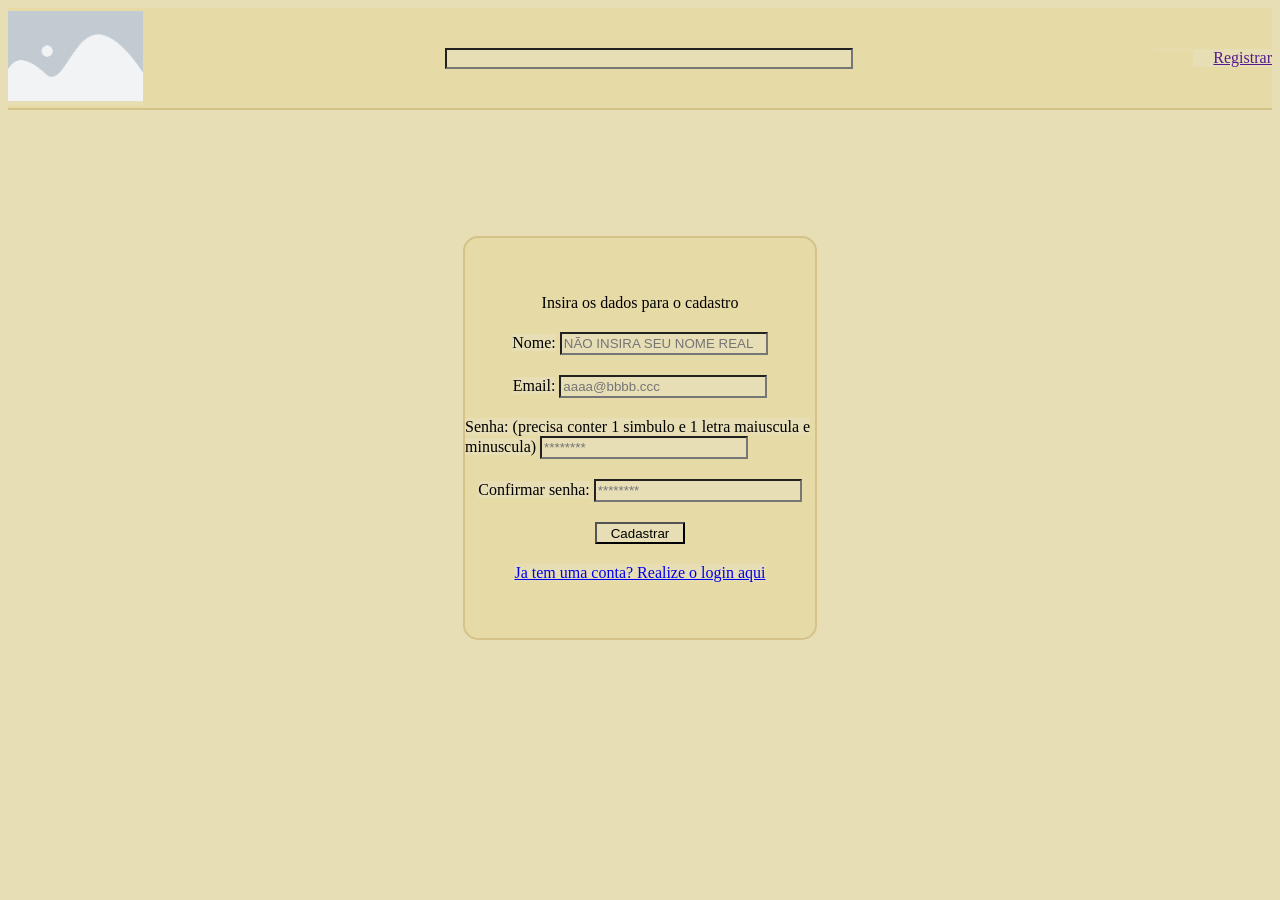
==== public/cadastro.html @ 96225e31 "O CADASTRO FUNCIONA" ====
<!DOCTYPE html>
<html lang="en">

<head>
  <meta charset="UTF-8">
  <meta name="viewport" content="width=device-width, initial-scale=1.0">
  <link rel="stylesheet" href="css/global.css">
  <link rel="stylesheet" href="css/header.css">
  <link rel="stylesheet" href="css/login.css">
  <script src="js/sessao.js"></script>
  <title>Login</title>
</head>

<body>
  <header>
    <div class="border-head">
      <div class="header">
        <div class="l-side">
          <a href="index.html"><img src="img/placeholder.png" alt="logo" class="imagem-he"></a>
        </div>
        <div class="mid">
          <input type="text" id="search">
        </div>
        <div class="r-side">
          <img src="img/imagem2.png" alt="" style="padding-right: 0.22px;">
          <div class="register-button">
            <a href="">Registrar</a>
          </div>
        </div>
      </div>
    </div>
  </header>

  <main>
    <div class="login-main">
      <div class="alerta_erro">
        <div class="card_erro" id="cardErro">
          <span id="mensagem_erro"></span>
        </div>
      </div>
      <div class="borda">
        <div class="elementos">
          <div>
            Insira os dados para o cadastro
          </div>
          <div>
            <label for="inp_email">Nome:</label>
            <input type="text" id="inp_nome" class="tamanho" placeholder="NÃO INSIRA SEU NOME REAL">
          </div>
          <div>
            <label for="inp_email">Email:</label>
            <input type="text" id="inp_email" class="tamanho" placeholder="aaaa@bbbb.ccc">
          </div>
          <div>
            <label for="inp_email">Senha: <span class="senha">(precisa conter 1 simbulo e 1 letra maiuscula e
                minuscula)</span></label>
            <input type="text" id="inp_senha" class="tamanho" placeholder="********">
          </div>
          <div>
            <label for="inp_email">Confirmar senha:</label>
            <input type="text" id="inp_c_senha" class="tamanho" placeholder="********">
          </div>
          <div>
            <div id="botao"><button onclick="cadastrar()" class="tamanho-botao">Cadastrar</button></div>
          </div>
          <div>
            <a href="cadastro.html">Ja tem uma conta? Realize o login aqui</a>
          </div>
        </div>
      </div>
    </div>
  </main>
</body>

</html>

<script>
  function aguarde() {
    botao.innerHTML = `<span>Aguarde...</span>`
  }
  function terminou() {
    botao.innerHTML = `<button onclick="cadastrar()" class="tamanho-botao">Cadastrar</button>`
  }

  function cadastrar() {
    aguarde()
    var nomeVar = inp_nome.value;
    var emailVar = inp_email.value;
    var senhaVar = inp_senha.value;
    var CSenhaVar = inp_c_senha.value;
    let simbulos = ['@', '!', '#', '#', '$', '%', '^', '&', '*', '(', ')', '[', ']', '{', '}', '-', '_', '=', '+', '/', '?', '.', '>', '<', ',', ';', ':', '|', '`', '~', ``, `"`]
    let senhaValida = false

    if (
      nomeVar == "" ||
      emailVar == "" ||
      senhaVar == "" ||
      CSenhaVar == ""
    ) {
      mensagem_erro.innerHTML =
        "Insira todos os valores"
      terminou()
      return false;
    };

    if (!emailVar.includes('@') || !emailVar.includes('.') || emailVar.includes('@.')) {
      mensagem_erro.innerHTML = "Email invalido"
      terminou()
      return false;
    };

    for (i = 0; i < simbulos.length; i++) {
      if (senhaVar.includes(simbulos[i])) {
        senhaValida = true;
        break;
      };
    };

    if (!senhaValida) {
      mensagem_erro.innerHTML = "Senha invalida, insira uma senha mais forte"
      terminou()
      return false;
    };

    if (senhaVar != CSenhaVar) {
      mensagem_erro.innerHTML =
        "Senhas diferentes"
      terminou()
      return false;
    };



    fetch("/usuarios/cadastrar", {
      method: "POST",
      headers: {
        "Content-Type": "application/json",
      },
      body: JSON.stringify({
        nomeServer: nomeVar,
        emailServer: emailVar,
        senhaServer: senhaVar
      }),
    })
      .then(function (resposta) {
        console.log("resposta: ", resposta);

        if (resposta.ok) {
          window.location = "login.html";
          limparFormulario();
        } else {
          throw "Houve um erro ao tentar realizar o cadastro!";
        }
      })
      .catch(function (resposta) {
        console.log(`#ERRO: ${resposta}`);
      });
      
      terminou()
    return false;
  }
</script>
---- public/css/global.css ----
* {
    background-color: #e7deb5;
    scrollbar-width: none;
}
---- public/css/header.css ----
.border-head {
    display: flex;
    height: 100px;
    border-bottom: solid 2px #d5c289;
    background-color: #e6daa6;
    align-items: center;
    justify-content: center;
}

.header {
    display: flex;
    flex-direction: row;
    justify-content: space-between;
    gap: 200px;
    align-items: center;
    background-color: #e6daa6;
    height: auto;
    width: 1600px;
}

.l-side {
    display: flex;
}

.imagem-he {
    height: 90px;
}

.r-side {
    display: flex;
    align-items: center;
    gap: 20px;
}

.mid {
    display: flex;
    align-self: center;
}

.mid input {
    width: 400px;
    height: auto;
}
---- public/css/login.css ----
* {
    scrollbar-width: 0;
}

.login-main{
    display: flex;
    justify-content: center;
    padding-top: 10%;
}

.alerta_erro{
  display: flex;
  justify-content: flex-end;
}

.tamanho {
    height: 17px;
    width: 200px;
}

.tamanho-botao {
    height: 22px;
    width: 90px;
}

.borda {
    display: flex;
    width: 350px;
    height: 400px;
    border: 2px solid #d5c289;
    background-color: #e6daa6;
    border-radius: 15px;
    flex-direction: column;
    align-items: center;
    justify-content: center;
}

.elementos {
    display: flex;
    flex-direction: column;
    background-color: #e6daa6;
    gap: 20px;
    align-items: center;
}

.elementos div {
    background-color: #e6daa6;
}
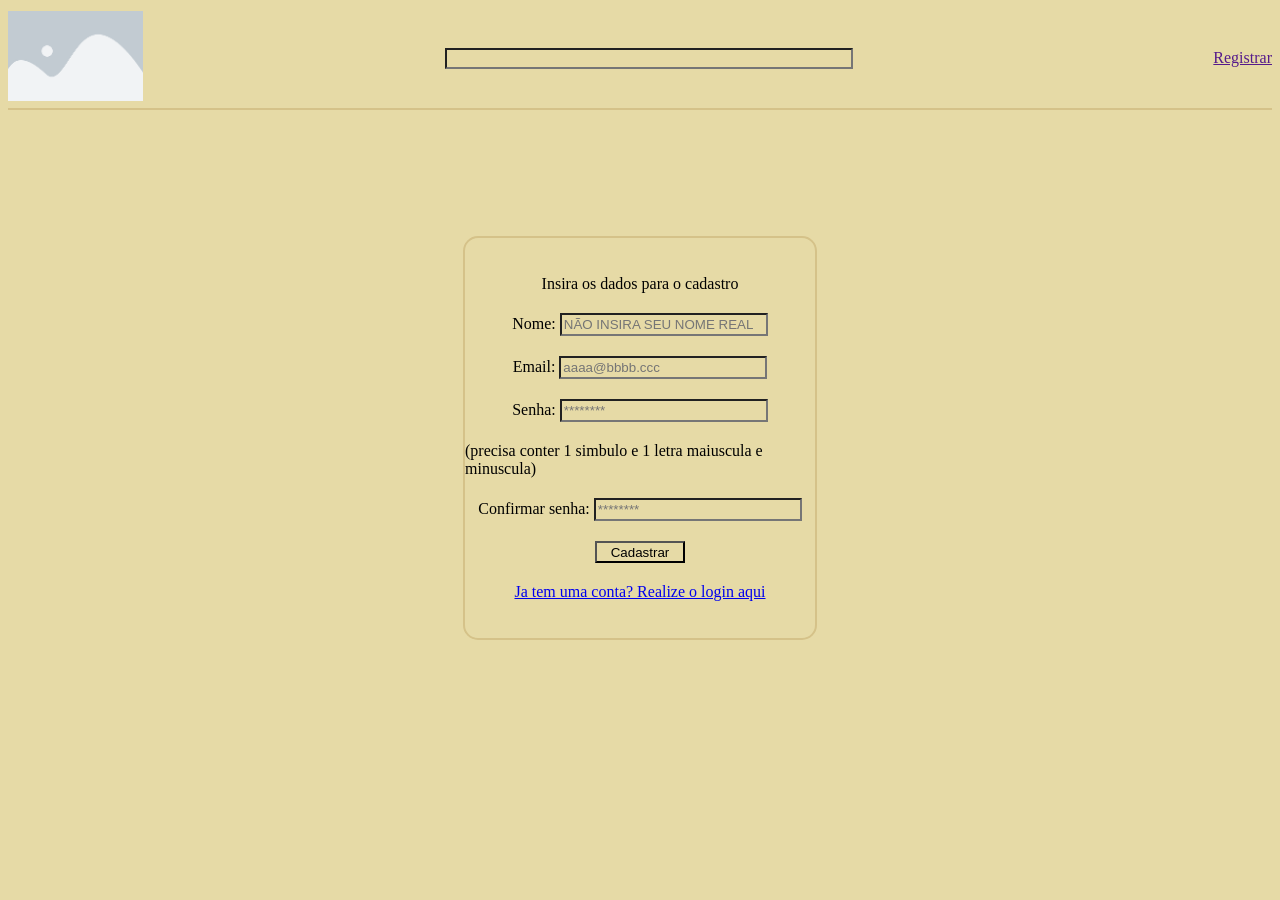
==== commit d05ffa66: "Update cadastro.html" ====
--- a/public/cadastro.html
+++ b/public/cadastro.html
@@ -52,10 +52,11 @@
             <input type="text" id="inp_email" class="tamanho" placeholder="aaaa@bbbb.ccc">
           </div>
           <div>
-            <label for="inp_email">Senha: <span class="senha">(precisa conter 1 simbulo e 1 letra maiuscula e
-                minuscula)</span></label>
+            <label for="inp_email">Senha:</label>
             <input type="text" id="inp_senha" class="tamanho" placeholder="********">
           </div>
+          <div><span class="senha_info">(precisa conter 1 simbulo e 1 letra maiuscula e
+                minuscula)</span></div>
           <div>
             <label for="inp_email">Confirmar senha:</label>
             <input type="text" id="inp_c_senha" class="tamanho" placeholder="********">
@@ -109,6 +110,12 @@
       return false;
     };
 
+    if (senhaVar.length < 8) {
+      mensagem_erro.innerHTML = "Senha curta demais"
+      terminou()
+      return false;
+    }
+
     for (i = 0; i < simbulos.length; i++) {
       if (senhaVar.includes(simbulos[i])) {
         senhaValida = true;
@@ -159,4 +166,4 @@
       terminou()
     return false;
   }
-</script>+</script>
--- a/public/css/header.css
+++ b/public/css/header.css
@@ -1,8 +1,11 @@
+* {
+    background-color: #e6daa6;
+}
+
 .border-head {
     display: flex;
     height: 100px;
     border-bottom: solid 2px #d5c289;
-    background-color: #e6daa6;
     align-items: center;
     justify-content: center;
 }
@@ -13,7 +16,6 @@
     justify-content: space-between;
     gap: 200px;
     align-items: center;
-    background-color: #e6daa6;
     height: auto;
     width: 1600px;
 }
@@ -32,6 +34,12 @@
     gap: 20px;
 }
 
+.r-side-logado {
+    display: flex;
+    align-items: center;
+    gap: 20px;
+}
+
 .mid {
     display: flex;
     align-self: center;
@@ -40,4 +48,10 @@
 .mid input {
     width: 400px;
     height: auto;
-}+}
+
+.img_usuario{
+    width: 80px;
+    height: 80px;
+    object-fit: cover;
+}
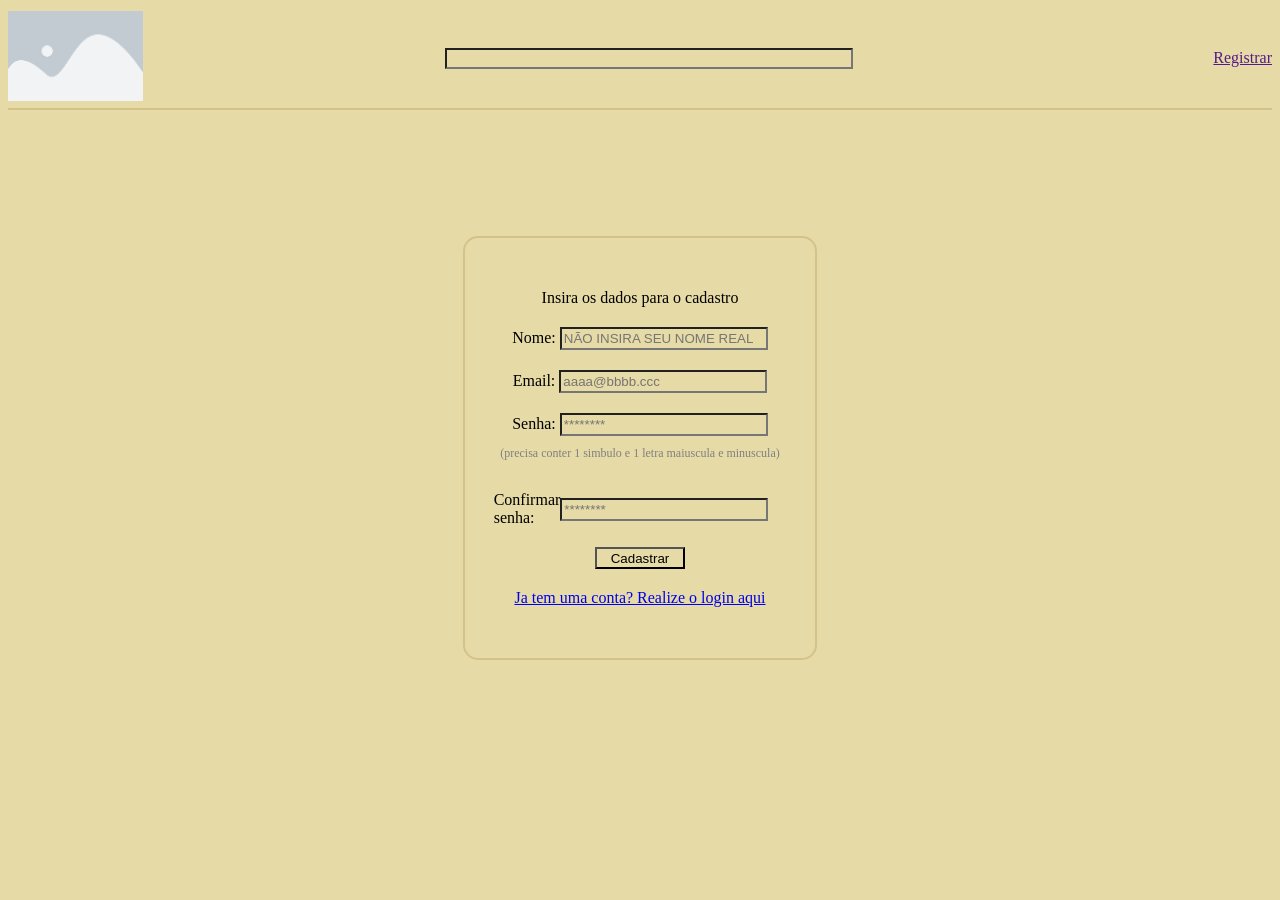
==== commit 00abac85: "trabalhando no css do cadastro" ====
--- a/public/cadastro.html
+++ b/public/cadastro.html
@@ -55,11 +55,15 @@
             <label for="inp_email">Senha:</label>
             <input type="text" id="inp_senha" class="tamanho" placeholder="********">
           </div>
-          <div><span class="senha_info">(precisa conter 1 simbulo e 1 letra maiuscula e
-                minuscula)</span></div>
-          <div>
-            <label for="inp_email">Confirmar senha:</label>
-            <input type="text" id="inp_c_senha" class="tamanho" placeholder="********">
+          <div><span class="senha-info">(precisa conter 1 simbulo e 1 letra maiuscula e
+              minuscula)</span></div>
+          <div class="confirmar-senha">
+            <div>
+              <label for="inp_email">Confirmar<br>senha:</label>
+            </div>
+            <div>
+              <input type="text" id="inp_c_senha" class="tamanho" placeholder="********">
+            </div>
           </div>
           <div>
             <div id="botao"><button onclick="cadastrar()" class="tamanho-botao">Cadastrar</button></div>
@@ -162,8 +166,8 @@
       .catch(function (resposta) {
         console.log(`#ERRO: ${resposta}`);
       });
-      
-      terminou()
+
+    terminou()
     return false;
   }
-</script>
+</script>
--- a/public/css/login.css
+++ b/public/css/login.css
@@ -10,7 +10,11 @@
 
 .alerta_erro{
   display: flex;
-  justify-content: flex-end;
+  justify-content: start;
+  width: 300px;
+  text-align: center;
+  transform: translateY(-50px);
+  position: fixed;
 }
 
 .tamanho {
@@ -26,7 +30,7 @@
 .borda {
     display: flex;
     width: 350px;
-    height: 400px;
+    height: 420px;
     border: 2px solid #d5c289;
     background-color: #e6daa6;
     border-radius: 15px;
@@ -36,6 +40,7 @@
 }
 
 .elementos {
+    position: fixed;
     display: flex;
     flex-direction: column;
     background-color: #e6daa6;
@@ -45,4 +50,18 @@
 
 .elementos div {
     background-color: #e6daa6;
+}
+
+.senha-info {
+    display: flex;
+    font-size: 12px;
+    color: gray;
+    transform: translateY(-10px);
+}
+
+.confirmar-senha {
+    display: flex;
+    align-items: center;
+    flex-direction: row;
+    transform: translateX(-9px);
 }
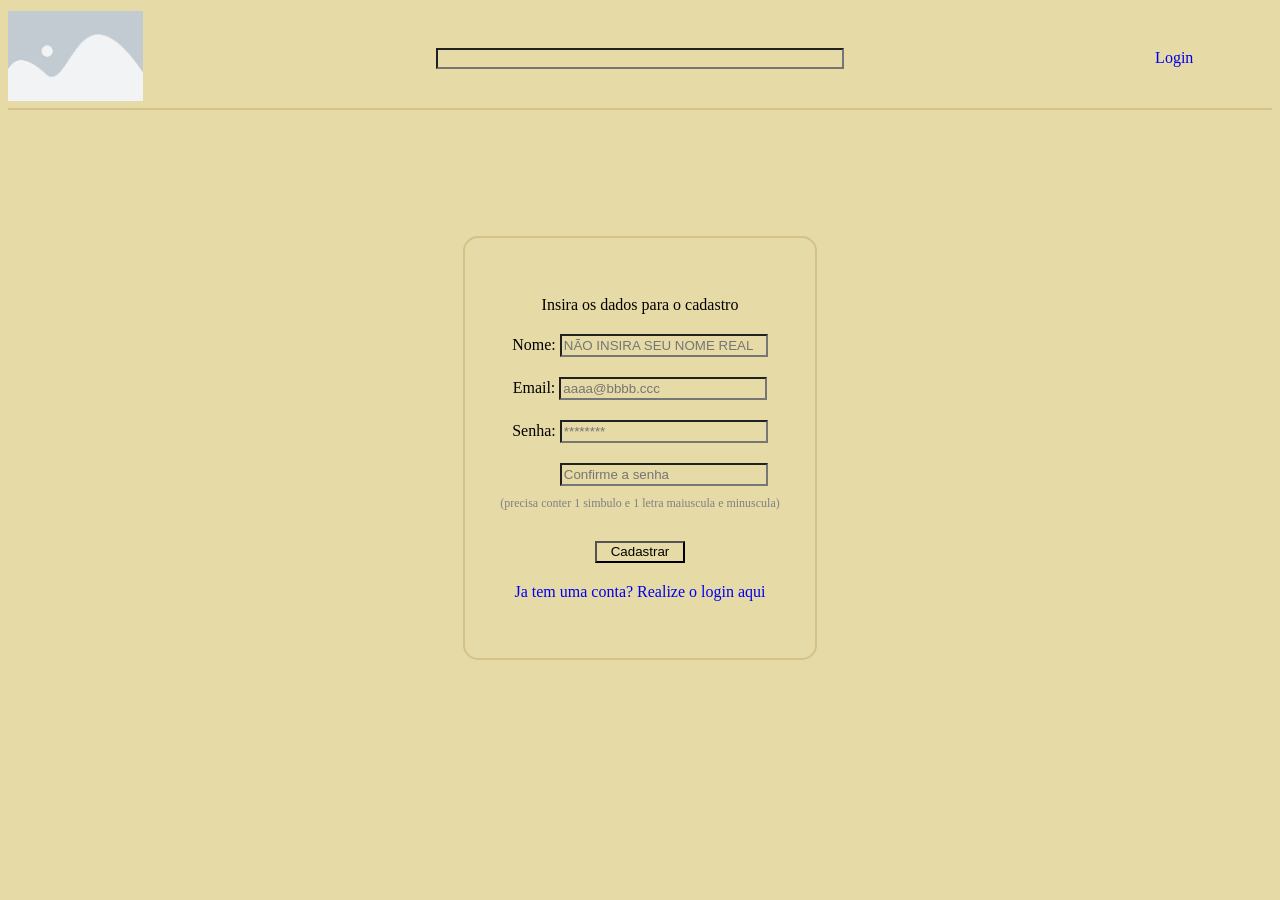
==== commit 3d2b5cd7: "progresso nos posts" ====
--- a/public/cadastro.html
+++ b/public/cadastro.html
@@ -8,7 +8,7 @@
   <link rel="stylesheet" href="css/header.css">
   <link rel="stylesheet" href="css/login.css">
   <script src="js/sessao.js"></script>
-  <title>Login</title>
+  <title>Cadastro</title>
 </head>
 
 <body>
@@ -22,9 +22,11 @@
           <input type="text" id="search">
         </div>
         <div class="r-side">
-          <img src="img/imagem2.png" alt="" style="padding-right: 0.22px;">
-          <div class="register-button">
-            <a href="">Registrar</a>
+          <div class="login-button">
+            <a href="login.html">Login</a>
+          </div>
+          <div class="register-button apagar">
+            <span>Registrar</span>
           </div>
         </div>
       </div>
@@ -44,36 +46,35 @@
             Insira os dados para o cadastro
           </div>
           <div>
-            <label for="inp_email">Nome:</label>
-            <input type="text" id="inp_nome" class="tamanho" placeholder="NÃO INSIRA SEU NOME REAL">
+            <label for="inp_nome" class="mover">Nome:</label>
+            <input type="text" id="inp_nome" class="tamanho mover" placeholder="NÃO INSIRA SEU NOME REAL">
           </div>
           <div>
-            <label for="inp_email">Email:</label>
-            <input type="text" id="inp_email" class="tamanho" placeholder="aaaa@bbbb.ccc">
+            <label for="inp_email" class="mover">Email:</label>
+            <input type="text" id="inp_email" class="tamanho mover" placeholder="aaaa@bbbb.ccc">
           </div>
-          <div>
-            <label for="inp_email">Senha:</label>
-            <input type="text" id="inp_senha" class="tamanho" placeholder="********">
-          </div>
-          <div><span class="senha-info">(precisa conter 1 simbulo e 1 letra maiuscula e
-              minuscula)</span></div>
           <div class="confirmar-senha">
             <div>
-              <label for="inp_email">Confirmar<br>senha:</label>
+              <label for="inp_senha" class="mover">Senha:</label>
+              <input type="text" id="inp_senha" class="tamanho mover" placeholder="********">
             </div>
             <div>
-              <input type="text" id="inp_c_senha" class="tamanho" placeholder="********">
+              <label for="inp_c_senha" class="c-senha">Senha:</label>
+              <input type="text" id="inp_c_senha" class="tamanho" placeholder="Confirme a senha">
+            </div>
+            <div>
+              <span class="senha-info mover">(precisa conter 1 simbulo e 1 letra maiuscula e
+                minuscula)</span>
             </div>
           </div>
           <div>
             <div id="botao"><button onclick="cadastrar()" class="tamanho-botao">Cadastrar</button></div>
           </div>
           <div>
-            <a href="cadastro.html">Ja tem uma conta? Realize o login aqui</a>
+            <a href="login.html">Ja tem uma conta? Realize o login aqui</a>
           </div>
         </div>
       </div>
-    </div>
   </main>
 </body>
 
--- a/public/css/global.css
+++ b/public/css/global.css
@@ -1,4 +1,8 @@
 * {
     background-color: #e7deb5;
     scrollbar-width: none;
+}
+
+a {
+    text-decoration: none;
 }
--- a/public/css/header.css
+++ b/public/css/header.css
@@ -43,6 +43,7 @@
 .mid {
     display: flex;
     align-self: center;
+    transform: translateX(-9px);
 }
 
 .mid input {
@@ -55,3 +56,14 @@
     height: 80px;
     object-fit: cover;
 }
+
+.usuario-nome {
+    color: black;
+    text-decoration: none;
+}
+
+.apagar {
+    color: #e6daa6;
+    text-decoration: none;
+    cursor: default;
+}
--- a/public/css/login.css
+++ b/public/css/login.css
@@ -13,7 +13,7 @@
   justify-content: start;
   width: 300px;
   text-align: center;
-  transform: translateY(-50px);
+  transform: translateY(-20px);
   position: fixed;
 }
 
@@ -62,6 +62,15 @@
 .confirmar-senha {
     display: flex;
     align-items: center;
-    flex-direction: row;
-    transform: translateX(-9px);
-}+    flex-direction: column;
+    gap: 20px;
+    
+}
+
+.c-senha {
+    color: #e6daa6;
+}
+
+/* .mover {
+    transform: translateY(12px);
+} */
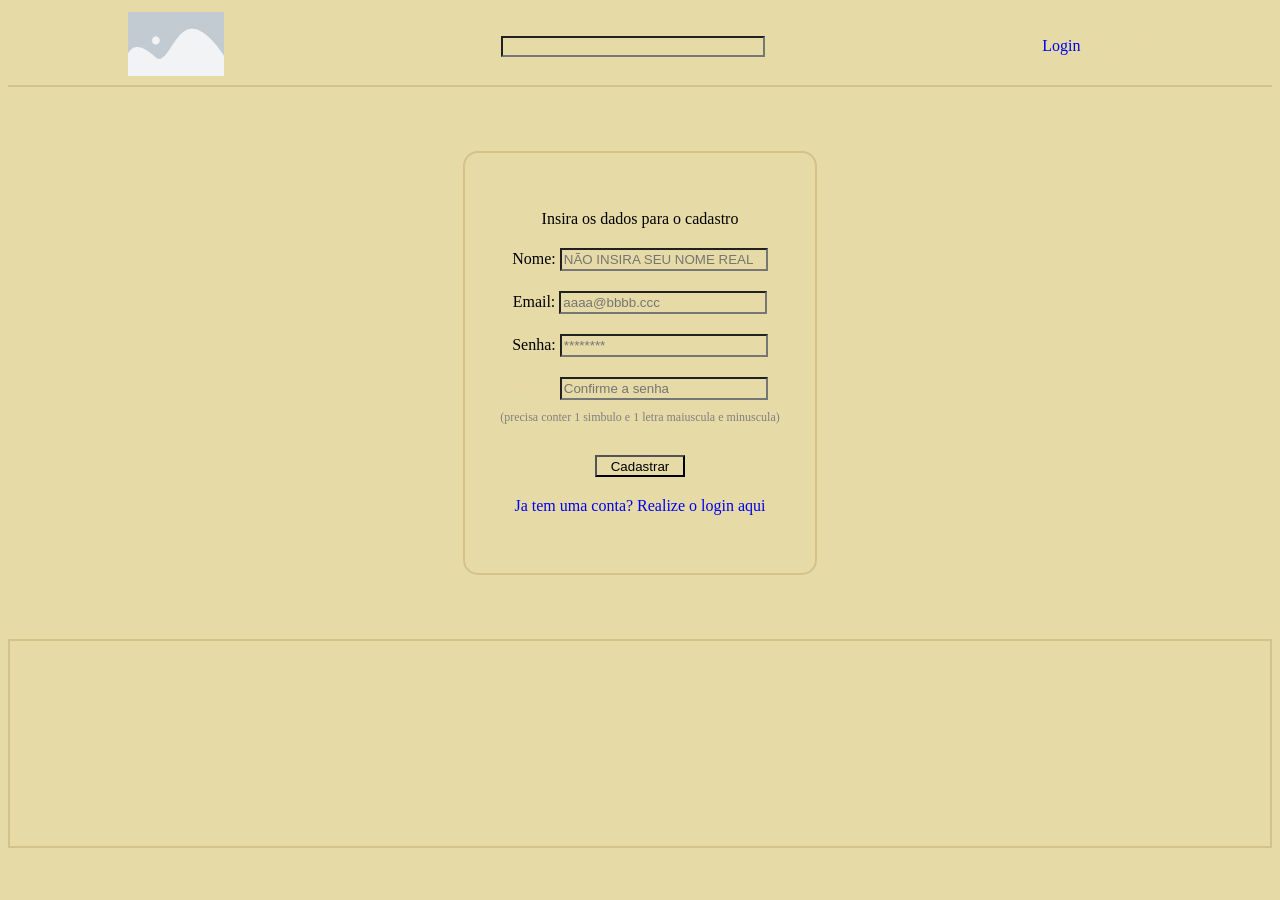
==== commit aed26e82: "trabalhando na dash" ====
--- a/public/cadastro.html
+++ b/public/cadastro.html
@@ -6,6 +6,7 @@
   <meta name="viewport" content="width=device-width, initial-scale=1.0">
   <link rel="stylesheet" href="css/global.css">
   <link rel="stylesheet" href="css/header.css">
+  <link rel="stylesheet" href="css/footer.css">
   <link rel="stylesheet" href="css/login.css">
   <script src="js/sessao.js"></script>
   <title>Cadastro</title>
@@ -35,13 +36,13 @@
 
   <main>
     <div class="login-main">
-      <div class="alerta_erro">
-        <div class="card_erro" id="cardErro">
-          <span id="mensagem_erro"></span>
-        </div>
-      </div>
       <div class="borda">
         <div class="elementos">
+          <div class="alerta_erro">
+            <div class="card_erro" id="cardErro">
+              <span id="mensagem_erro"></span>
+            </div>
+          </div>
           <div>
             Insira os dados para o cadastro
           </div>
@@ -76,6 +77,13 @@
         </div>
       </div>
   </main>
+  <footer>
+        <div class="footer">
+            <div>
+
+            </div>
+        </div>
+    </footer>
 </body>
 
 </html>
@@ -104,7 +112,7 @@
       CSenhaVar == ""
     ) {
       mensagem_erro.innerHTML =
-        "Insira todos os valores"
+        `<span id="mensagem_erro">Insira todos os valores</span>`
       terminou()
       return false;
     };
--- a/public/css/header.css
+++ b/public/css/header.css
@@ -4,7 +4,7 @@
 
 .border-head {
     display: flex;
-    height: 100px;
+    height: 6vw;
     border-bottom: solid 2px #d5c289;
     align-items: center;
     justify-content: center;
@@ -14,10 +14,10 @@
     display: flex;
     flex-direction: row;
     justify-content: space-between;
-    gap: 200px;
+    gap: 15vw;
     align-items: center;
     height: auto;
-    width: 1600px;
+    width: 80vw;
 }
 
 .l-side {
@@ -25,41 +25,42 @@
 }
 
 .imagem-he {
-    height: 90px;
+    height: 5vw;
 }
 
 .r-side {
     display: flex;
     align-items: center;
-    gap: 20px;
+    gap: 1vw;
 }
 
 .r-side-logado {
     display: flex;
     align-items: center;
-    gap: 20px;
+    gap: 1.5vw;
 }
 
 .mid {
     display: flex;
     align-self: center;
-    transform: translateX(-9px);
+    /* transform: translateX(-0.05vw); */
 }
 
 .mid input {
-    width: 400px;
+    width: 20vw;
     height: auto;
 }
 
 .img_usuario{
-    width: 80px;
-    height: 80px;
+    width: 4vw;
+    height: 4vw;
     object-fit: cover;
 }
 
 .usuario-nome {
     color: black;
     text-decoration: none;
+    font-size: 1.2vw;
 }
 
 .apagar {
--- a/public/css/footer.css
+++ b/public/css/footer.css
@@ -0,0 +1,6 @@
+.footer {
+    display: flex;
+    border: solid 2px #d5c289;
+    background-color: #e6daa6;
+    height: 16vw;
+}
--- a/public/css/login.css
+++ b/public/css/login.css
@@ -5,16 +5,28 @@
 .login-main{
     display: flex;
     justify-content: center;
-    padding-top: 10%;
+    padding-top: 5vw;
+    padding-bottom: 5vw;
 }
 
 .alerta_erro{
   display: flex;
+  justify-content: center;
+  width: 15vw;
+  text-align: center;
+  position: absolute;
+  transform: translateY(-2vw);
+  color: red;
+}
+
+.alerta_erro-login{
+  display: flex;
   justify-content: start;
-  width: 300px;
+  width: 17vw;
   text-align: center;
-  transform: translateY(-20px);
-  position: fixed;
+  position: absolute;
+  transform: translateY(-4vw);
+  color: red;
 }
 
 .tamanho {
@@ -40,7 +52,7 @@
 }
 
 .elementos {
-    position: fixed;
+    /* position: fixed; */
     display: flex;
     flex-direction: column;
     background-color: #e6daa6;
@@ -71,6 +83,16 @@
     color: #e6daa6;
 }
 
+
+.form {
+    position: fixed;
+    display: flex;
+    flex-direction: column;
+    background-color: #e6daa6;
+    gap: 20px;
+    align-items: center;
+    transform: translateY(-4vw);
+}
 /* .mover {
     transform: translateY(12px);
 } */
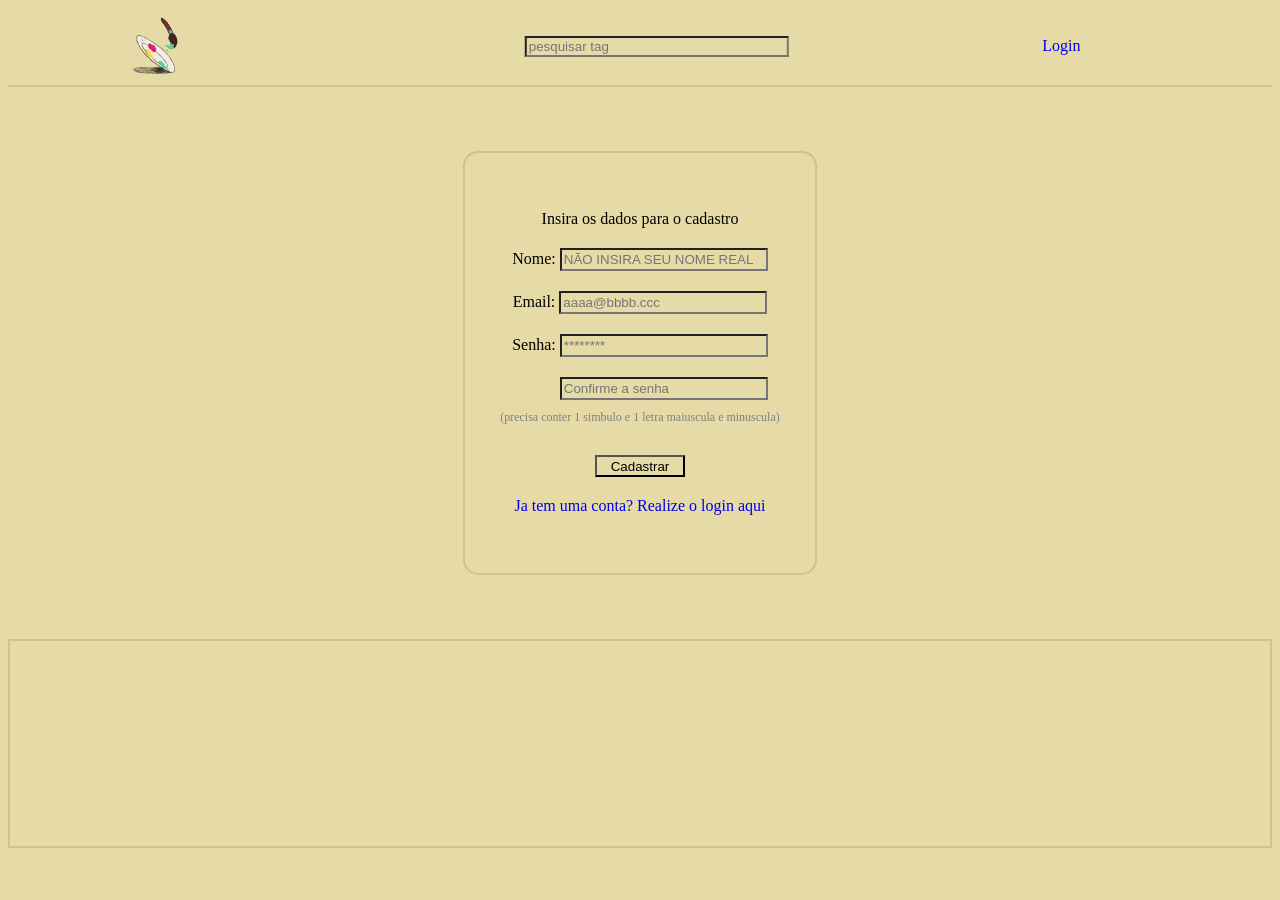
==== commit fa12f2ed: "fim (por enquanto)" ====
--- a/public/cadastro.html
+++ b/public/cadastro.html
@@ -17,10 +17,10 @@
     <div class="border-head">
       <div class="header">
         <div class="l-side">
-          <a href="index.html"><img src="img/placeholder.png" alt="logo" class="imagem-he"></a>
+          <a href="index.html"><img src="img/logo_site.png" alt="logo" class="imagem-he"></a>
         </div>
         <div class="mid">
-          <input type="text" id="search">
+          <input type="text" id="search" onkeydown="pesquisar(event)" placeholder="pesquisar tag">
         </div>
         <div class="r-side">
           <div class="login-button">
@@ -57,11 +57,11 @@
           <div class="confirmar-senha">
             <div>
               <label for="inp_senha" class="mover">Senha:</label>
-              <input type="text" id="inp_senha" class="tamanho mover" placeholder="********">
+              <input type="password" id="inp_senha" class="tamanho mover" placeholder="********">
             </div>
             <div>
               <label for="inp_c_senha" class="c-senha">Senha:</label>
-              <input type="text" id="inp_c_senha" class="tamanho" placeholder="Confirme a senha">
+              <input type="password" id="inp_c_senha" class="tamanho" placeholder="Confirme a senha">
             </div>
             <div>
               <span class="senha-info mover">(precisa conter 1 simbulo e 1 letra maiuscula e
@@ -179,4 +179,10 @@
     terminou()
     return false;
   }
+
+  function pesquisar(evento) {
+            if (evento.key == "Enter") {
+                window.location = "login.html"
+            }
+        }
 </script>
--- a/public/css/header.css
+++ b/public/css/header.css
@@ -26,6 +26,7 @@
 
 .imagem-he {
     height: 5vw;
+    background-color: transparent;
 }
 
 .r-side {
@@ -43,7 +44,8 @@
 .mid {
     display: flex;
     align-self: center;
-    /* transform: translateX(-0.05vw); */
+    position: absolute; 
+    transform: translateX(31vw);
 }
 
 .mid input {
